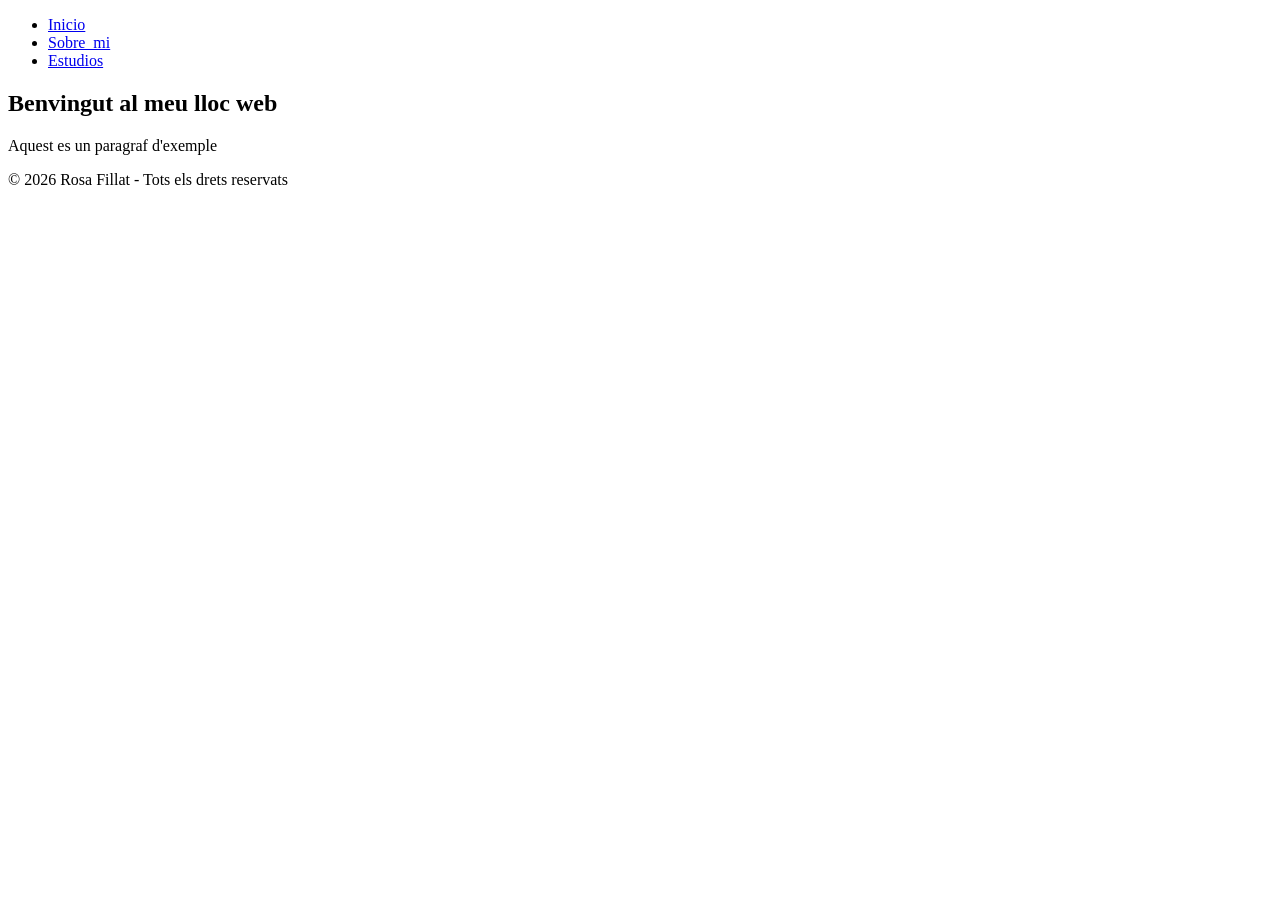
==== index.html @ eecc0878 "Add files via upload" ====
<!DOCTYPE html>
<html lang="ca">

<head>
	<meta charset="UTF-8">
	<meta name="viewport" content="width=device-width, initial-scale=1.0">
	<title>Ross</title>
	<link rel="stylesheet" href="./css/style.css">

</head>

<body>
	<header>
		<nav>
			<ul>
				<li><a href="./index.html">Inicio</a></li>
				<li><a href="./pages/sobre_mi.html">Sobre_mi</a></li>
				<li><a href="#">Estudios</a></li>
			</ul>
		</nav>



	</header>
	<div lass="contingut-principal">
		<h2>Benvingut al meu lloc web</h2>
		<p> Aquest es un paragraf d'exemple</p>
	</div>


	<footer>
		<p>&copy; 2026 Rosa Fillat - Tots els drets reservats</p>
	</footer>







</body>

</html>
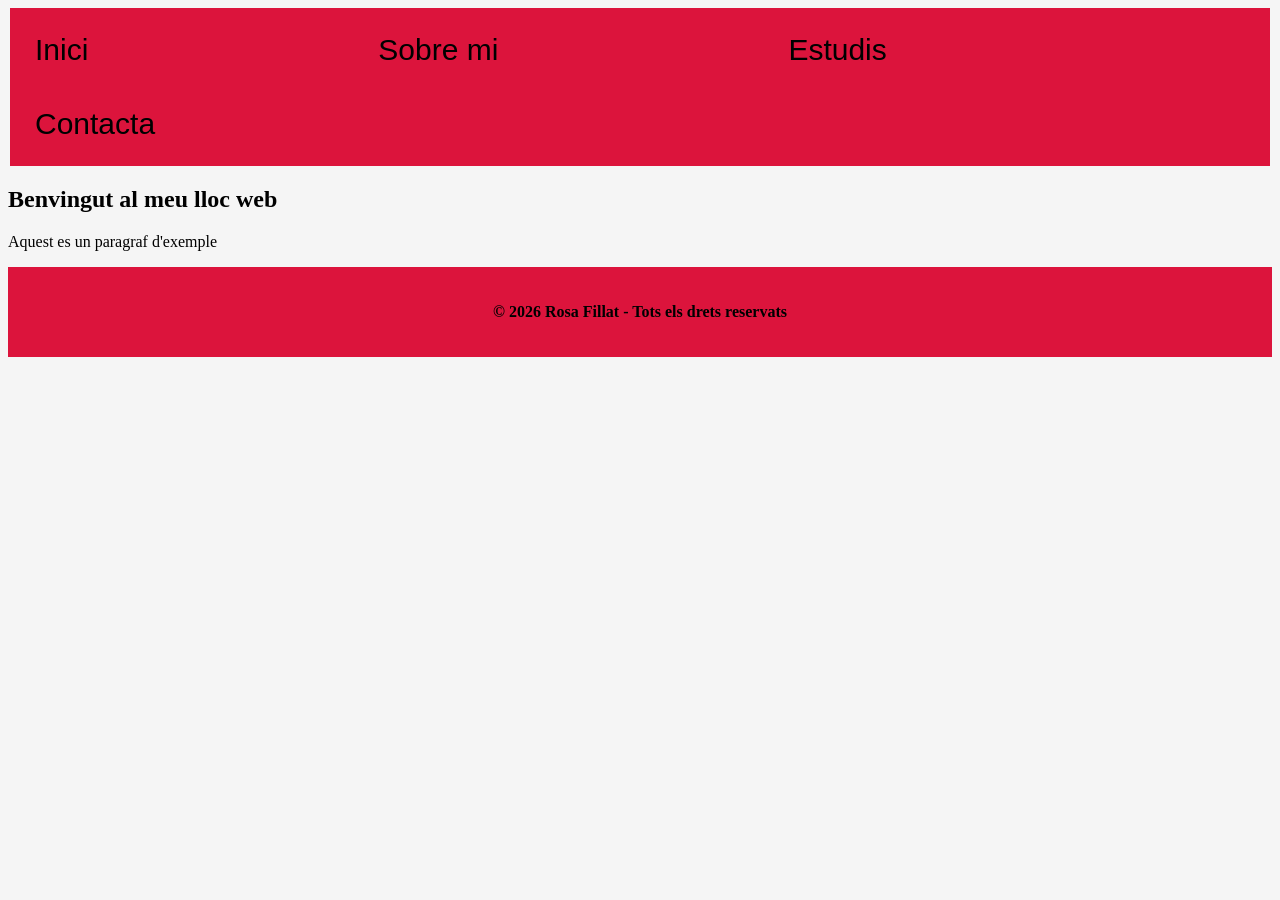
==== commit d68a0d98: "Add files via upload" ====
--- a/index.html
+++ b/index.html
@@ -11,15 +11,15 @@
 
 <body>
 	<header>
+
 		<nav>
 			<ul>
-				<li><a href="./index.html">Inicio</a></li>
-				<li><a href="./pages/sobre_mi.html">Sobre_mi</a></li>
-				<li><a href="#">Estudios</a></li>
+				<li><a href="./index.html">Inici</a></li>
+				<li><a href="./index.html">Sobre mi</a></li>
+				<li><a href="./pages/estudis.html">Estudis</a></li>
+				<li><a href="./pages/contacta.html">Contacta</a></li>
 			</ul>
 		</nav>
-
-
 
 	</header>
 	<div lass="contingut-principal">
--- a/css/style.css
+++ b/css/style.css
@@ -0,0 +1,72 @@
+body {
+	background-color: whitesmoke;
+}
+
+img {
+	width: 260px;
+	height: 440px;
+	object-fit: cover;
+	border-radius: 15px;
+	border: 1px solid rgba(0, 0, 0, 0.038);
+	box-shadow: 0 8px 12px rgba(0, 0, 0, 0.70);
+}
+
+h1 {
+	color: crimson;
+}
+
+
+nav ul {
+	list-style-type: none;
+	overflow: hidden;
+	background-color: crimson;
+	margin: 2px;
+	padding: 5px;
+}
+
+ul li {
+	float: left;
+	margin-right: 250px;
+	list-style: none;
+}
+
+
+ul li a {
+	display: block;
+	padding: 20px;
+	font-size: 30px;
+	color: black;
+	font-family: Arial, Helvetica, sans-serif;
+	text-decoration: none;
+
+}
+
+
+ul li a:hover {
+	color: white;
+}
+
+
+footer {
+	padding: 20px;
+	background-color: crimson;
+	color: black;
+	font-weight: bold;
+	text-align: center;
+}
+
+table {
+	width: 100%;
+	border-collapse: collapse;
+}
+
+th,
+td {
+	border: 1px solid #999999;
+	padding: 8px;
+	text-align: left;
+}
+
+th {
+	background-color: #f2f2f2;
+}
